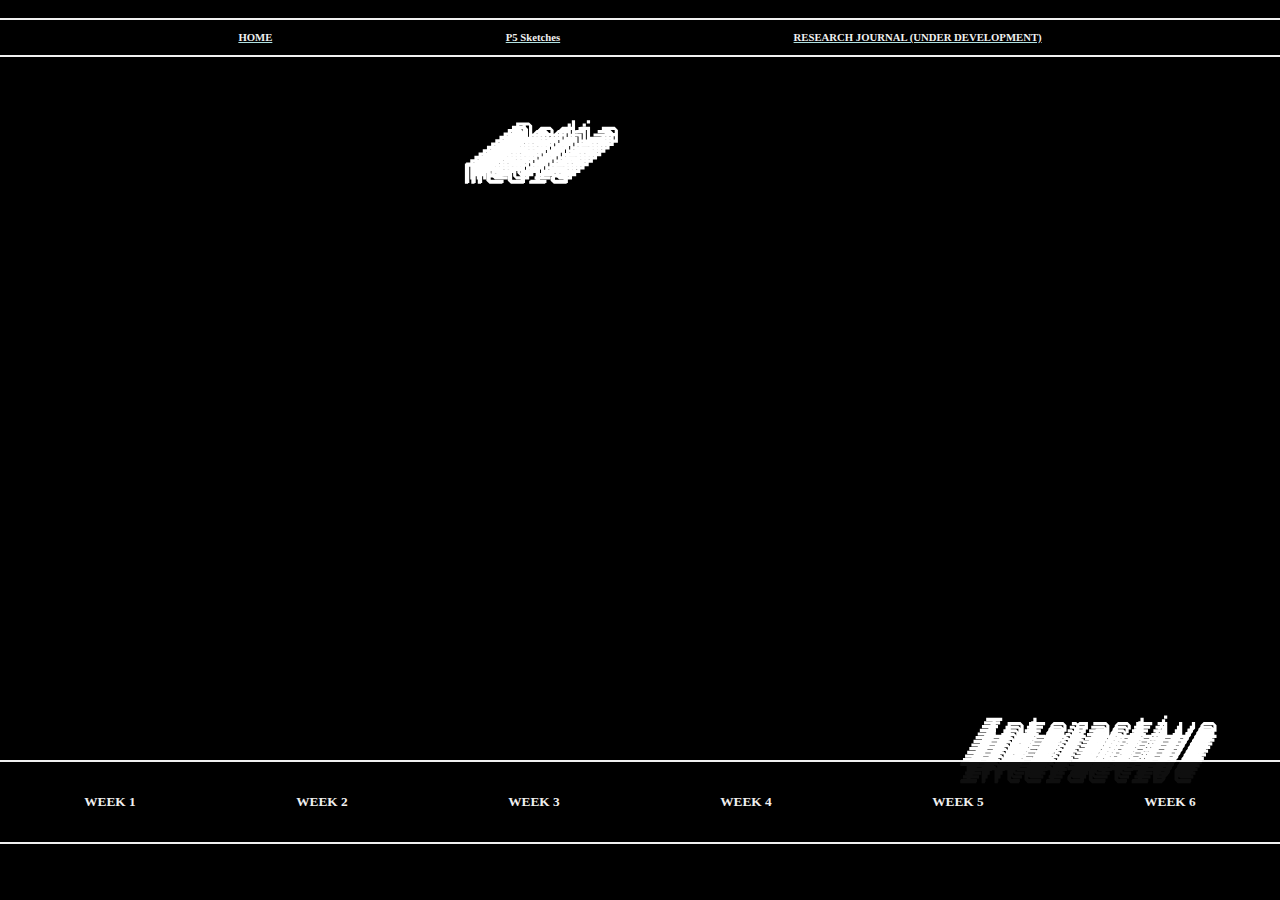
==== Weekly_Journal/index.html @ c08a46b0 "Add files via upload" ====
<!DOCTYPE html>
<html lang="en">

  <head>
    <meta charset="UTF-8" />
    <meta name="viewport" content="width=device-width, initial-scale=1.0" />
    <title>KitNicholson_OnlineWorkbook</title>
    <link rel="icon" type="image/x-icon" href="img/Favicon_alt.png">

    <link rel="stylesheet" href="styles.css">

    <script src="../libraries/p5.min.js"></script>
    <script src="../sketch.js"></script>

    <script>
      function hideEntry(entryId, buttonId) {

        // hide all week entries
        const weeklyEntry = document.getElementsByClassName("weeklyEntry");
        for (let i=0; i < weeklyEntry.length; i++) {
          let entry = weeklyEntry[i];
          entry.style.display = "none";
        }

        // show chosen entry
        if (entryId !== '0') {
          document.getElementById(entryId).style.display = "block";
        }

        // show all buttons
        const allButtons = document.getElementsByClassName("weekBox");
        for (let i=0; i < allButtons.length; i++) {
          let b = allButtons[i];
          if (b.style.display === "none") {
            b.style.display = "block";
          }
        }

        // hide current webpage button
        document.getElementById(buttonId).style.display = "none";

      }
    </script>

    <script> 
    function toggleImageSize(id) {
      // select the relevant image
      // console.log(id);
      const image = document.getElementById(id);
      console.log(image.style.position);
      if (image.style.position === 'fixed'){
        image.style.position = 'static';
      } else {
        image.style.position = 'fixed';
        image.style.top = '10vh';
        image.style.left = '5vw';
        image.style.maxHeight = '85vh';
        image.style.maxWidth = '90vw';
      }
    }
    </script>

  </head>

  <body>

    <div class="topRow">
      <div class="line"></div>
      <div class="topText">
        <br>
        <a href="../index.html"> <h6> HOME </h6> </a>
        <a href="P5_Sketches/index.html"> <h6> P5 Sketches </h6> </a>
        <a href="../Reaserch_Journal/index.html" target=“_blank”> <h6> RESEARCH JOURNAL (UNDER DEVELOPMENT) </h6> </a>
        <br>
      </div>
      <div class="line"></div>
    </div>

    <div class="weekRow">
      <div class="line"></div>
      <div class="flexbox-container" id="cenR">
        <button class="weekBox" id="b0" onclick="hideEntry('','b0')" style="display: none;"> <h5>HIDE</h5> </button>
        <button class="weekBox" id="b1" onclick="hideEntry('w1','b1')"> <h5>WEEK 1</h5> </button>
        <button class="weekBox" id="b2" onclick="hideEntry('w2','b2')"> <h5>WEEK 2</h5> </button>
        <button class="weekBox" id="b3" onclick="hideEntry('w3','b3')"> <h5>WEEK 3</h5> </button>
        <button class="weekBox" id="b4" onclick="hideEntry('w4','b4')"> <h5>WEEK 4</h5> </button>
        <button class="weekBox" id="b5" onclick="hideEntry('w5','b5')"> <h5>WEEK 5</h5> </button>
        <button class="weekBox" id="b6" onclick="hideEntry('w6','b6')"> <h5>WEEK 6</h5> </button>
      </div>
      <div class="line"></div>
    </div>
    <div class="box"></div>

    <div class="weeklyEntry" id="w1"> 
      <div class="contentRow" id="w1">
        <div class="line"></div>
        <div class="flexbox-container" id="conR">

          <h1 style="width: 500px;"> &nbsp; Week 1 </h1>
          
          <p>|<br>|<br>|<br>|<br>|<br>|<br>|<br>|<br>|<br>|<br>|<br>|</p>
          <br>
          <p style="width: 420px;"> 
            The first thing I did for this class was to watch some movies, yay! out of 
            the 4 recommended I chose Minority report and Iron man. 
            <br>
            <br>
            Minority Report, based on the Philip K Dick novel of the same name, 
            looked closely at the cultural implications of technology. What institutions 
            are built around technology? Who uses new drugs and how? Are decisions made 
            using only data fair and unbiased? 
            <br>
            <br>
            Iron man has some commentary on the military industrial complex but is more 
            interested in the physical realities of possible technology. How do we touch it? 
            What is it like to wear? How can it improve our physical capabilities?
          </p>
          <br>
          <p>|<br>|<br>|<br>|<br>|<br>|<br>|<br>|<br>|<br>|<br>|<br>|</p>
          <br>
          <p style="width: 200px;"> In class that week we started thinking about the web. What do websites currently 
            look like and how do we currently interact with them. To develop this we had an 
            exercise to sketch a site based off a randomly generated prompt.</p>
          <img class="contentImg" id="w1i1" onclick="toggleImageSize('w1i1')" src="img/textPrompt.jpg" title="Photo from class"> 
          <p style="width: 200px;">I can’t remember our prompt exactly but it was something like; 
            <br> 
            <br>
            - A cloud based <br> 
            - To do list <br> 
            - For musicians
          </p>
          <br>
          <p>|<br>|<br>|<br>|<br>|<br>|<br>|<br>|<br>|<br>|<br>|<br>|</p>
          <br>
          <p style="width: 400px;"> Finally this week I played with html to produce a hello world sketch. I have tried 
            learning html once before and so had some familiarity with the concept of tags. 
            However I found html unwieldy. Using it felt like turning pre-determined settings on 
            and off. This made development slow and not very expressive. Building this sketch was 
            a re-introduction to html and a first time foray into CSS, exploring what can be done 
            in these languages.
          </p>
          <img class="contentImg" id="w1i2" onclick="toggleImageSize('w1i2')" src="img/Hello_World.png" title="html experiment">
        
        </div>
        <div class="line"></div>
      </div>
    </div>

    <div class="weeklyEntry" id="w2"> 
      <div class="contentRow" id="w1">
        <div class="line"></div>
        <div class="flexbox-container" id="conR">

          <h1 style="width: 500px;"> &nbsp; Week 2 </h1>
          <p>|<br>|<br>|<br>|<br>|<br>|<br>|<br>|<br>|<br>|<br>|<br>|</p>
          <br>
          <p style="width: 200px;">
            Week 2 began with a quick exercise of crazy eights to get us thinking about 
            how our website could look and function. Designs where meant to be fast and 
            rough to produce a variety of ideas. 
          </p>
          <img class="contentImg" id="w2i1" onclick="toggleImageSize('w2i1')" src="img/Crazy_Eights1.jpg" title="Photo from class">
          <img class="contentImg" id="w2i2" onclick="toggleImageSize('w2i2')" src="img/Crazy_Eights2.jpg" title="Photo from class">
          <p style="width: 400px;">
            After making these sketches we had to make a paper prototype of the website, 
            including some interactivity. The easy and carefree attitude I had from the crazy 
            eights vanished and I put way too much pressure on myself to create a design that 
            would be interesting visually and conceptually. To get around this and make 
            <i>something</i> I reworked one of the crazy eights ideas. A long thin centre line 
            that I found visually compelling.  
          </p>
          <img class="contentImg" id="w2i3" onclick="toggleImageSize('w2i3')" src="img/Website_Mockup1.jpg" title="Photo from class">
          <br>
          <p>|<br>|<br>|<br>|<br>|<br>|<br>|<br>|<br>|<br>|<br>|<br>|</p>
          <br>
          <p style="width: 293px;">
            After class this week I started building the website in VS code. Having already 
            built the Hello World site made starting a new html document a lot less scary, even 
            if I still didn’t know how to make it look the way I wanted. I wasn’t in the habit 
            of taking screengrabs of when I started the site but it looked pretty rough. I also 
            had a million tabs open from googling “how to do &lt;blank&gt; in html/CSS”. It felt 
            like very slowly chipping away at a rock. Eventually I figured out how to link p5.js 
            to html with a coding train tutorial and got it looking like this. --&gt;
          </p>
          <img class="contentImg" id="w2i4" onclick="toggleImageSize('w2i4')" src="img/Web_Dev1.png" title="Website Development">
          <br>
          <p>|<br>|<br>|<br>|<br>|<br>|<br>|<br>|<br>|<br>|<br>|<br>|</p>
          <br>
          <p style="width: 250px;">
            Indirect inspirations for this site come from Ryoji Ikeda and 
            Nonotak who’s work I adore. Both of their aesthetics feel tech heavy but I believe 
            that is a result of heavy use of geometry and systems rather than an obsession with 
            tech. 
          </p> 
          <img class="contentImg" id="w2i5" onclick="toggleImageSize('w2i5')" src="img/Ryoji_Ikeda.jpg" title="Performance Ryoji Ikeda from factmag.com">
          <p style="width: 260px;">
            Both also examine interactions between music and light in 
            immersive installations (there is an interesting proposition, is immersion a form 
            interactivity?). Both also work almost exclusively in black and white which I find 
            to be almost a cliché of technology. 
          </p>
          <img class="contentImg" id="w2i6" onclick="toggleImageSize('w2i6')" src="img/Nonotak.jpg" title="Performance by Nonotak from multiplicidade.com">
          <p style="width: 260px;">
            I deliberately wanted to avoid this black and white cliché by using colour. I didn’t know how until I 
            stumbled on these incredible images of the microscopic structures of alcohol. I 
            believe the background of this site is a close up of a pina colada. On the right is Bourbon.
          </p>
          <img class="contentImg" id="w2i7" onclick="toggleImageSize('w2i7')" src="img/Mirco_Alcohol.jpg" title="Microscopic image of Bourbon from Bevshots.com">

        </div>
        <div class="line"></div>
      </div>
    </div>

    <div class="weeklyEntry" id="w3"> 
      <div class="contentRow" id="w1">
        <div class="line"></div>
        <div class="flexbox-container" id="conR">

          <h1 style="width: 500px;"> &nbsp; Week 3 </h1>
          <p>|<br>|<br>|<br>|<br>|<br>|<br>|<br>|<br>|<br>|<br>|<br>|</p>
          <br>
          <p style="width: 350px;">
            Before class this week I managed to steal some time to visit Execute_Photography at 
            the RMIT gallery. It was smaller than I expected but the works all had quite a bit 
            of depth. Several of the works were interactive if in quite different ways, and two 
            of the curators where present to introduce the exhibition and after giving some time 
            to view the works answer questions. 
          </p>
          <img class="contentImg" id="w3i1" onclick="toggleImageSize('w3i1')" src="img/Execute_Photography1.jpg" title="Execute_Photography at RMIT Gallery">
          <img class="contentImg" id="w3i2" onclick="toggleImageSize('w3i2')" src="img/Execute_Photography3.jpg" title="Execute_Photography at RMIT Gallery">
          <p style="width: 250px;">
            It got me thinking about how people produce and 
            interact with photography on scale. Everyone making and sharing images via the 
            internet. Huge digital collections ripe for mining freely given. It’s democratic, 
            it’s been taken advantage of. <a href="https://photo.org.au/events/execute_photography/" target="_blank"> Link to the exhibition site</a>
          </p>
          <br>
          <p>|<br>|<br>|<br>|<br>|<br>|<br>|<br>|<br>|<br>|<br>|<br>|</p>
          <br>
          <p style="width: 140px;">
            In class this week the idea of responsive design was introduced. How will our 
            websites look on a phone or tablet vs a computer which most of us are designing 
            for. Resizing the window to phone proportions produced this --&gt;
          </p>
          <img class="contentImg" id="w3i3" onclick="toggleImageSize('w3i3')" src="img/Web_Dev_Phone1.png" title="Website Development">
          <p style="width: 150px;">
            I made a couple quick sketches about how I might like the site to look like on 
            mobile. These also solved the problem of where/how to add the weekly content to the 
            site, as until then it was just the centre line.
          </p>
          <img class="contentImg" id="w3i4" onclick="toggleImageSize('w3i4')" src="img/Mobile_Sketch.jpg" title="Mockup of the website for mobile">
          <br>
          <p>|<br>|<br>|<br>|<br>|<br>|<br>|<br>|<br>|<br>|<br>|<br>|</p>
          <br>
          <p style="width: 640px;">
            Feels Good Man is a documentary I found by accident that looks at how the character Pepe, 
            create by cartoonist Matt Furie, ended up on the list of international hate symbols. This character 
            was turned into various memes by the now notorious website 4chan and warped into a 
            character that represented their self-proclaimed losser-dom. People outside of 4chan 
            discovered Pepe and 4chan-ers retaliated by making the memes too offensive to be 
            appropriated. This creates a double bind, you can’t criticize the image for being 
            politically incorrect as ‘it’s just a joke, we don’t really mean it’ but also they do 
            really mean it. Trump runs for president of the USA and becomes the loser president to 
            ruin America for the online NEETs. The online trolling Pepe as a symbol facilitates is now 
            brought into real world politics. Pepe memes flood the media with shit and warp objective 
            truth. Somewhere around this point Pepe ends up on the list of hate symbols and their 
            creator Matt Furie is fighting desperately to get them back/off the list. The most effective 
            measure is to sue anyone using Pepe on commercial products such as on posters from the 
            channel Info Wars. Finally out of nowhere Pepe pops up as a symbol used by the protestors 
            for democracy in Hong Kong??? 
          </p>
          <img class="contentImg" id="w3i5" onclick="toggleImageSize('w3i5')" src="img/FGM1.png" title="Pepe - who owns pepe now?">
          <p style="width: 200px;">
            It’s a fascinating and horrifying look at online culture and the influence of the 
            internet. How identities naturally form online and then reach back out into the 
            world. The internet isn’t separate to the physical world but is instead part of a 
            feedback loop involving it.
          </p>
          <img class="contentImg" id="w3i6" onclick="toggleImageSize('w3i6')" src="img/FGM2.png" title="Screenshot of 4chan from the documentary Feels Good Man">
          <br>
          <p>|<br>|<br>|<br>|<br>|<br>|<br>|<br>|<br>|<br>|<br>|<br>|</p>
          <br>
          <p style="width: 300px;">
            I did a bit more work on the website, notably I started trying to add 
            content to the page. Because of this I had to change the layout to 
            fit longer blocks of text and have images at a reasonable size. 
            I’ve only got the one screengrab from this process because when I get 
            in the zone of coding I kind of forget to take them. Every change 
            seems minute and the website looks/functions essentially the same, so 
            I move on to the next problem that bugs me. Then when there’s 
            nothings left to bug me it’s 3hours later and I have a “finished 
            product” (for now) with development documented.
          </p>
          <img class="contentImg" id="w3i7" onclick="toggleImageSize('w3i7')" src="img/web dev2.png" title="Website Development">
          <p style="width: 400px;">
            Whilst we were advised to clearly plan this website and then try and create 
            that I find I’m not making sketches, instead working from a loose vision in 
            my head. It seems pretty clear to me so what makes it ‘loose’ is that I 
            often change it on implementation. If it’s not working visually or is 
            proving difficult to code I’ll change it something that actually works. 
            Yes I could forget my vision but I find if I focus on the same problem/process 
            I end up a the same answer.
          </p>
          <br>
          <p>|<br>|<br>|<br>|<br>|<br>|<br>|<br>|<br>|<br>|<br>|<br>|</p>
          <br>
          <p style="width: 400px;">
            Youtube recommended me a 1hour lecture on the properties of paper and folding 
            and it was great. Incredibly dense with information but wonderfully in quickly 
            and visually expressing complicated mathematical ideas. I was really enjoyed 
            maths in high school and took the hardest maths class I could for my final 
            year. I’m glad I did it, and when it finished I knew I never needed to do maths 
            again. This lecture taps into all the stuff I find fascinating about maths 
            (beautiful closed systems that can explain the world around us) 
            explained in largely intuitive ways with interactive demonstrations. What I 
            would like to be able to do in this class is to visualise systems and give 
            people the ability to interact with them. <a href="https://www.youtube.com/watch?v=8p02DtmyQhU"target=“_blank”> Link to the lecture here </a>
          </p>
          <img class="contentImg" id="w3i8" onclick="toggleImageSize('w3i8')" src="img/Tadashi_Tokieda1.png" title="Screenshot from Tadashi Tokieda's Oxford Mathamatics lecture">
          <img class="contentImg" id="w3i9" onclick="toggleImageSize('w3i9')" src="img/Tadashi_Tokieda2.png" title="Cropped screenshot from Tadashi Tokieda's Oxford Mathamatics lecture">

          <p style="width: 250px;">
            And of course I had to pause the lecture halfway through to make my own <br>Miura-ori fold!
          </p>
          <img class="contentImg" id="w3i10" onclick="toggleImageSize('w3i10')" src="img/Miura_Ori.jpg" alt="A pretty amature Miura Ori fold">
           
        </div>
        <div class="line"></div>
      </div>
    </div>

    <div class="weeklyEntry" id="w4">
      <div class="contentRow">
        <div class="line"></div>
        <div class="flexbox-container" id="conR">

          <h1 style="width: 500px;"> &nbsp; Week 4 </h1>
          <p>|<br>|<br>|<br>|<br>|<br>|<br>|<br>|<br>|<br>|<br>|<br>|</p>
          <br>
          <p style="width: 300px;">Class this week was an introduction to generative art, and p5.js. We 
            looked at artists who had use generative ideas or processes in their work before computers; 
            Yoko Ono, Piet Mondrian, Sol Lewitt, and Vera Molnar. Despite this class being very tech 
            focused I appreciate that we look at examples without technology. It highlights that the 
            concerns of technology have much broader implications.
          </p>
          <br>
          <img class="contentImg" id="w4i1" onclick="toggleImageSize('w4i1')" src="img/W4_Yoko_Ono.png" title="Artwork by Yoko Ono">
          <br>
          <p style="width: 300px;">After getting the conceptual foundation the class become a p5.js 
            tutorial. I already have experience in p5.js so I used the time to try to create Sol Lewitt’s 
            50 points within it. And then I wanted to make it interactive because this class is about 
            interaction after all.
          </p>
          <br>
          <!-- put iframe with p5 sketch here -->
          <br>
          <p style="width: 350px;">
            Randomness was heavily emphasized during this class. That systems can use chance. That 
            algorithms can be unpredictable. In an exercise to illustrate this in pairs we wrote a series 
            of rules that would interpret dice rolls into shapes. And then we would manually draw the 
            shapes on paper from the outcome of the dice rolls. I found this process extremally tedious. 
            One iteration took minutes, where doing the same thing in p5.js would take seconds.
          </p>
          <img class="contentImg" id="w4i2" onclick="toggleImageSize('w4i2')" src="img/w4_Dice_Rolls3.jpg" title="Photo from class">
          <img class="contentImg" id="w4i3" onclick="toggleImageSize('w4i3')" src="img/w4_Dice_Rolls4.jpg" title="Photo from Class">
          <br>
          <p>|<br>|<br>|<br>|<br>|<br>|<br>|<br>|<br>|<br>|<br>|<br>|</p>
          <br>
          <p style="width: 370px;">
            I was watching my dad read the newspaper over lunch and realised that ‘reading the newspaper’ is the same verb as 
            ‘browsing the internet’. This radically new form of media is still providing for existing needs and human behaviours. 
            In reading the paper one can find news articles yes, but also opinions pieces (blogs), film and tv reviews, what’s on 
            lists, cooking recipes, jokes and cartoons, horoscopes and puzzles of crosswords and sudoku. All of these have migrated 
            to the internet. The method of browsing the paper is also the same of browsing the internet. Exploring an unknown 
            collection of content to stay up to date, but mainly for recreation. 
          </p>
          <br>
          <p>|<br>|<br>|<br>|<br>|<br>|<br>|<br>|<br>|<br>|<br>|<br>|</p>
          <br>
          <p style="width: 400px;">
            Part of the homework this week was to draw a face in p5.js using text. I’ve 
            already done this, so I wanted to try and push it one step further. First 
            thought was to make something that would let you draw the face. A live video 
            feed that you could trace with text characters. Position controlled by mouse, 
            up and down controlling size, left right rotation. Click to save. What I 
            realised was that if there’s live video, you can have machine learning identify 
            the face, and then you can have it automatically draw the text elements on the 
            face. So I made that with ML5.js. 
          </p>
          <br>
          <img class="contentImg" id="w4i4" onclick="toggleImageSize('w4i4')" src="img/week4_face1.gif" title="p5-sketch; Face in Text">
          <br>
          <p style="width: 200px;">
            Easy part was getting the face mesh, that was provided by ML5.js. The hard 
            bit was manually positioning the text elements relative to the face mesh.
          </p>
          <img class="contentImg" id="w4i6" onclick="toggleImageSize('w4i6')" src="img/week4_face2.png" title="Development for 'Face in Text'">
          <img class="contentImg" id="w4i7" onclick="toggleImageSize('w4i7')" src="img/week4_face3.gif" title="Development for 'Face in Text'">
          <img class="contentImg" id="w4i8" onclick="toggleImageSize('w4i8')" src="img/week4_face4.gif" title="Development for 'Face in Text'">

        </div>
        <div class="line"></div>
      </div>
    </div>

    <div class="weeklyEntry" id="w5">
      <div class="contentRow">
        <div class="line"></div>
        <div class="flexbox-container" id="conR">

          <h1 style="width: 500px;"> &nbsp; Week 5 </h1>
          <p>|<br>|<br>|<br>|<br>|<br>|<br>|<br>|<br>|<br>|<br>|<br>|</p>
          <br>
          <p style="width: 300px;"> 
            Week 5 was heavily focused on computer vision. How are images collected, processed and 
            represented by technology. While there were some wonderfully creepy and unsettling artworks 
            in the lecture material seeing the commercial abuse of imagery was far more terrifying. Ai 
            powered phrenology by <a href="https://www.faception.com/" target=“_blank”> Faception </a> is 
            a particularly egregious example. While unlikely to be a direct response.

          </p>
          <p style="width: 200px;">
            I love how effective <a href="https://adam.harvey.studio/cvdazzle" target="_blank">CV Dazzle</a> could be against such uses of technology. 
            Digital camouflage through make-up, hairstyles and fashion. A dystopian look book for 
            maintaining personal anonymity through self-expression.
          </p>
          <img class="contentImg" id="w5i1" onclick="toggleImageSize('w5i1')" src="img/week5_cvd-look4.jpg" title="Image from the CV Dazzle look book">
          <p style="width: 200px;">
            The practical competent of class continued on computer vision by introducing how to use 
            images and live video in p5.js. I have not used either of these widely so it was a useful 
            starting point. In class we got to a point that made this mess texture using a slit screen 
            like effect, and then at home I played with different blend modes on video getting to some 
            pretty intense styles.
          </p>
          <img class="contentImg" id="w5i2" onclick="toggleImageSize('w5i2')" src="img/week5_video2.gif" title="p5-sketch; Video Manipulation 1">
          <img class="contentImg" id="w5i3" onclick="toggleImageSize('w5i3')" src="img/week5_video3.gif" title="p5-sketch; Video Manipulation 2 - still">
          <img class="contentImg" id="w5i4" onclick="toggleImageSize('w5i4')" src="img/week5_video4.gif" title="p5-sketch; Video Manipulation 2">
          <img class="contentImg" id="w5i5.1" onclick="toggleImageSize('w5i5.1')" src="img/w5_videoFilters(1).png" title="p5-sketch; Video Manipulation 3 - still">
          <img class="contentImg" id="w5i5" onclick="toggleImageSize('w5i5')" src="img/week5_video1.gif" title="p5-sketch; Video Manipulation 3">
          <img class="contentImg" id="w5i5.2" onclick="toggleImageSize('w5i5.2')" src="img/w5_videoFilters(2).png" title="p5-sketch; Video Manipulation 3 - still">

          <br>
          <p>|<br>|<br>|<br>|<br>|<br>|<br>|<br>|<br>|<br>|<br>|<br>|</p>
          <br>
          <p style="width: 200px;">
            From class feedback on our websites so far I assumed that I would need to find a way to 
            make images bigger. I didn’t just want to make this centre bar bigger because I felt it 
            would change the site for the worse. Somethings looked good on it, others not so much.
          </p>
          <img class="contentImg" id="w5i6" onclick="toggleImageSize('w5i6')" src="img/week5_big.png" title="Webpage Development">
          <p style="width: 250px;">
            I tried making images switch to absolute positioning on hover, but this lead to a very 
            distracting glitch. If the mouse hovered over the image position but not the enlarged image 
            position it would flash very violently between the two.
          </p>
          <p style="width: 200px;">
            The solution was to make an onclick function to switch positioning. This still has bugs but 
            they can be navigated (and I kinda like them).
          </p>
          <img class="contentImg" id="w5i7" onclick="toggleImageSize('w5i7')" src="img/week5_big2.gif" title="Webpage Development">
          <p style="width: 270px;">
            I also changed the website background to a p5 sketch that was made for another subject, but 
            was not included in the final submission. This was done on class feedback about image 
            attribution as the background image was something I had ‘borrowed’ from the internet. 
            While it probably wasn’t a problem as this is student work, I felt a bit iffy using an 
            image I did not have the rights to as a central element.
          </p>

        </div>
        <div class="line"></div>
      </div>
    </div>

    <div class="weeklyEntry" id="w6">
      <div class="contentRow">
        <div class="line"></div>
        <div class="flexbox-container" id="conR">

          <h1 style="width: 500px;"> &nbsp; Week 6 </h1>
          <p>|<br>|<br>|<br>|<br>|<br>|<br>|<br>|<br>|<br>|<br>|<br>|</p>
          <br>
          <p style="width: 250px;">
            I kept exploring using video in p5 at the start of this week. Specifically I wanted to 
            try and recreate work by Daniel Crooks using live video footage. Their work investigates time and space by heavily altering the way footage is recorded 
            and displayed. <a href="https://annaschwartzgallery.com/artist/daniel-crooks" target=“_blank”> Link to their work here</a>
          </p>
          <img class="contentImg" id="w6i1" onclick="toggleImageSize('w6i1')" src="img/w6_Daniel_Crooks1.png" title="Portrait #10 by Daniel Crooks (Tom) 2012, From the Anna Schwartz Gallery site">
          <img class="contentImg" id="w6i2" onclick="toggleImageSize('w6i2')" src="img/w6_Daniel_Crooks2.jpg" title="Static No.12 (seek still¬ness in movement) 2009, by Daniel Crooks, From the Anna Schwartz Gallery site">
          <br>
          <p>|<br>|<br>|<br>|<br>|<br>|<br>|<br>|<br>|<br>|<br>|<br>|</p>
          <br>
          <p style="width: 350px;">
            The two things I needed to know to make this kind of work were to find a way to crop live video, 
            and also to store each frame for latter recall. A video by The Coding Train on how to create live 
            slit-scan images introduced me to the copy() function. Allowing me to slice up an image into 
            distinct section, and to rearrange them however I liked.
          </p>
          <img class="contentImg" id="w6i3" onclick="toggleImageSize('w6i3')" src="img/w6_copy.png" title="p5_sketch; Splice Video - still`">
          <p style="width: 180px;">
            Using this function I made a sketch where only one row at a time would update. To create a normal 
            image with it you have to stay perfectly still, as any movement distorts the image like in early 
            photography.
          </p>
          <img class="contentImg" id="w6i4" onclick="toggleImageSize('w6i4')" src="img/w6_scan.png" title="p5-sketch; Semi-slitscan">
          <p style="width: 320px;">
            Finding a way to save live frames was a bit harder than I expected. My first attempt at 
            just passing the capture image into an array didn’t work, as every image in the array was 
            the live image. The solution was from another Coding Train tutorial on creating a 
            photobooth out of p5. In it they explain the reason just passing the capture DOM element 
            doesn’t work. Which I don’t understand as I still have no clue what a DOM element is. 
            However the video presents the get() function as a working alternative. With get() and 
            copy() I was able to recreate Daniel Crook’s work with live video, which was a lot of 
            fun to play with. 
          </p>
          <img class="contentImg" id="w6i5" onclick="toggleImageSize('w6i5')" src="img/w6_faceDelay1.gif" title="p5-sketch; Face Delay">
          <img class="contentImg" id="w6i6" onclick="toggleImageSize('w6i6')" src="img/w6_faceDelay1.png" title="p5-sketch; Face Delay - still">
          <img class="contentImg" id="w6i7" onclick="toggleImageSize('w6i7')" src="img/w6_faceDelay2.gif" title="p5-sketch; Face Delay">
          <br>
          <p>|<br>|<br>|<br>|<br>|<br>|<br>|<br>|<br>|<br>|<br>|<br>|</p>
          <br>
          <p style="width: 300px;">
            This week’s class was on data. Ways meaning is both inherit in it, and how meaning can be
             extracted from it. How data is actually treated in data farms and the stories data can tell. 
             There was a large class activity where we all emptied out bags and pockets, and had to find 
             meaning in the contents. 
          </p>
          <img class="contentImg" id="w6i8" onclick="toggleImageSize('w6i8')" src="img/w6_data.jpg" title="Photo from class">
          <p style="width: 120px;">
            As groups we then collated all the stuff from our bags and had to find a way to arrange it all. 
            We arranged it,
          </p>
          <p style="width: 120px; text-align: right;"> <br><br><br> From Most Public</p>
          <img class="contentImg" id="w6i9" onclick="toggleImageSize('w6i9')" src="img/w6_organisation_activity.jpg" title="Photo from class">
          <p style="width: 120px;"> <br><br><br> To Most Private</p>
          <p style="width: 250px;">
            This activity took up much of the class, meaning much of the PowerPoint for this week was 
            skipped. Looking through it now there is so much cool stuff in it that I just don’t have 
            time to look at now T_T. Particular the live data sources. I might be coming back to the 
            content for this subject over the semester break…. 
          </p>
          <br>
          <p>|<br>|<br>|<br>|<br>|<br>|<br>|<br>|<br>|<br>|<br>|<br>|</p>
          <br>
          <p style="width: 400px;">
            The reason I had no time for anything this semester was because I was operating sound and AV for 
            a student theatre show. They where both controlled by Qlab, software that reduces the complexity 
            of controlling multiple speakers and projectors down to pressing spacebar. For every cue in the 
            show, press the  space bar, and the appropriate actions will occur. Want a sound file to start? 
            Press space bar. Want to stop a sound file? Press space bar. Want to stop one sound file, start 
            another, and change the projection? Press space bar. So long as you set up the file correctly….. 
            <br> <br> Reducing the interface for control down to a single button created it’s own kind of stress. 
          </p>
          <img class="contentImg" id="w6i10" onclick="toggleImageSize('w6i10')" src="img/w6_theatre2.jpg" title="Sound and AV set up in the guild theatre">
          <img class="contentImg" id="w6i11" onclick="toggleImageSize('w6i11')" src="img/w6_theatre1.jpg" title="Sound and AV set up in the guild theatre">
          <br>
          <p>|<br>|<br>|<br>|<br>|<br>|<br>|<br>|<br>|<br>|<br>|<br>|</p>
          <br>
          <p style="width: 250px;">
            The last bits of time I had for this week where spent on tidying up this website 
            for submission. Adding a page for the p5 sketches took the most time. I wanted the 
            layout to match this page, but on clicking a button the background would change to 
            the relevant p5 sketch. The first attempt was to load them all in and use 
            ‘display-style: none’ to hide sketches. This didn’t work and just made the entire 
            canvas disappear entirely. 
          </p>
          <img class="contentImg" id="w6i12" onclick="toggleImageSize('w6i12')" src="img/w6_webDev.gif" title="Website Development">
          <p style="width: 450px;">
            I then went on a Jquery/AJAX wild goose chase trying to load in the scripts 
            dynamically. This should have worked but for some reason when loading in the code 
            this way it didn’t recognise/include any of the p5 functionality. It would run the 
            JavaScript fine but unless setup() and draw() where explicitly called they would 
            not run. I had considered using iframes with ‘display-style: none’ but it just 
            seemed messy in my head.
            <br><br>
            Hours later I noticed the src attribute. I come across Jquery code that would 
            change this attribute. I could have one iframe and simply change which html script 
             it was displaying. In the end I didn’t even need Jquery to change the src.
          </p>
          <p style="width: 250px;">
            Other changes to the site where less drastic, adding titles to images, a favicon and 
            checking links worked. I edited the p5 sketches to use the full window width, and also 
            to sit in the middle of the screen. This did break some of the sketches until I fixed 
            them, but some of these ‘broken’ versions looked quite good. 
          </p>
          <img class="contentImg" id="w6i13" onclick="toggleImageSize('w6i13')" src="img/w6_webDev(2).png" title="Website Development">
          <img class="contentImg" id="w6i14" onclick="toggleImageSize('w6i14')" src="img/w6_webDev(1).png" title="Website Development">
          <p style="width: 400px;">
            The other major change was to add a landing page. I wanted to be able to link to the 
            research journal from the workbook (now called weekly journal) but still store it’s html 
            and images in a separate folder. Github’s requirement to have a index.html in the first 
            level of the repo made this difficult. Without the landing page there would be a workbook 
            folder and a research journal folder but no index.html. I actually quite like having the 
            landing page now. It clues in the viewer that the aesthetics of the site are one of it’s 
            focuses.
          </p>
          <img class="contentImg" id="w6i15" onclick="toggleImageSize('w6i15')" src="img/w6_webDev(3).png" title="Website Development">

        </div>
        <div class="line"></div>
      </div>
    </div>

    <!-- <div class="weeklyEntry" id="wX">
      <div class="contentRow">
        <div class="line"></div>
        <div class="flexbox-container" id="conR">

          <h1 style="width: 500px;"> &nbsp; Week X </h1>
          <p>|<br>|<br>|<br>|<br>|<br>|<br>|<br>|<br>|<br>|<br>|<br>|</p>
          <br>
          <p></p>


        </div>
        <div class="line"></div>
      </div>
    </div> -->

  </body>

</html>
---- Weekly_Journal/styles.css ----
/* styles */

body {
    background-color: black;
    background-repeat: no-repeat;
    background-size: 100vw 100vh;

    overflow: hidden;

    cursor: crosshair;
}

.topText {
    display: flex;
    flex-direction: row;
    justify-content:space-between;
    margin: 5px;
    
    height: 25px;
}

h1 {
    font-family: 'Times New Roman', Times, serif ;
    font-size: 90pt;
    color: white;

    flex-basis: 1;
    flex-shrink: 0;
}

h6 {
    font-family: tahoma;
    color: white;
    margin-top: 0px;
    line-height: 25px;
}

h5 {
    font-family: tahoma;
    color: white;
    font-size: 10pt;

    line-height: 100%;
}

a {
    color: rgb(188, 241, 241);
}

p {
    font-family: tahoma;
    color: white;
    font-size: 10pt;

    flex-basis: 1;
    flex-shrink: 0;
}

.line {
    background-color: rgb(255, 255, 255);
    height: 2px;
}

.topRow {
    position: fixed;
    top: 2vh;
    left: 0%;
    width: 100vw;

    background-color: rgb(0, 0, 0);
    opacity: 0.94;
}

.weekRow {

    position: fixed;
    top: 90vh;
    left: 0%;
    margin-top: -50px;
    width: 100%;

    background-color: rgb(0, 0, 0);
    opacity: 0.94;
    
}

.contentRow {
    position: fixed;
    bottom: 19.5vh;
    left: 0%;
    width: 100%;

    background-color: black;    
}

.contentImg {
    width: auto;
    max-height: 100%;
}

.contentImg:hover {
    /* position: fixed;
    top: 10vh;
    left: 10vh;
    max-height: 80vh; */
    border-style: solid;
    border-color: white;
    border-width: 5px;

    cursor: pointer;
}

.flexbox-container {
    display: flex;
    flex-direction: row;
    
    padding: 10px;

}

#cenR {
    justify-content: space-between;
}

#conR {
    overflow-x: auto;
    overflow-y: hidden;
    /* height: 34vh; */
    height: 240px;

    gap: 10px;

    scrollbar-color: white black;
    scrollbar-width: thin;
    -webkit-scrollbar-button: none;
}

#menR {
    overflow-x: auto;
    overflow-y: hidden;

    gap: 20px;

    scrollbar-color: white black;
    scrollbar-width: thin;
    -webkit-scrollbar-button: none;
}

button {
    display: "block";
    text-align: center;

    width: 200px;
    height: 60px;
    flex-shrink: 0;

    background-color: black;

    border-style: none;
    /* border-color: white; */
}

button:hover{
    border-style: solid;
    border-color: white;
    cursor: pointer;
    /* background-color: rgb(137, 137, 137); */
    
}

.weeklyEntry {
    font-size: 100px;
    display: none;
}

.sketchBackground {
    width: 102vw;
    height: 102vh;
    border: none;

    position: fixed;
    top: 0vh;
    left: 0vw;
}

/* for some reason I can't figure out this is necessary to get the cursor i want on iframes */
.invisibleDiv {
    width: 90vw;
    height: 100vh;
    border: none;

    position: fixed;
    top: 0vh;
    left: 0vw;
}
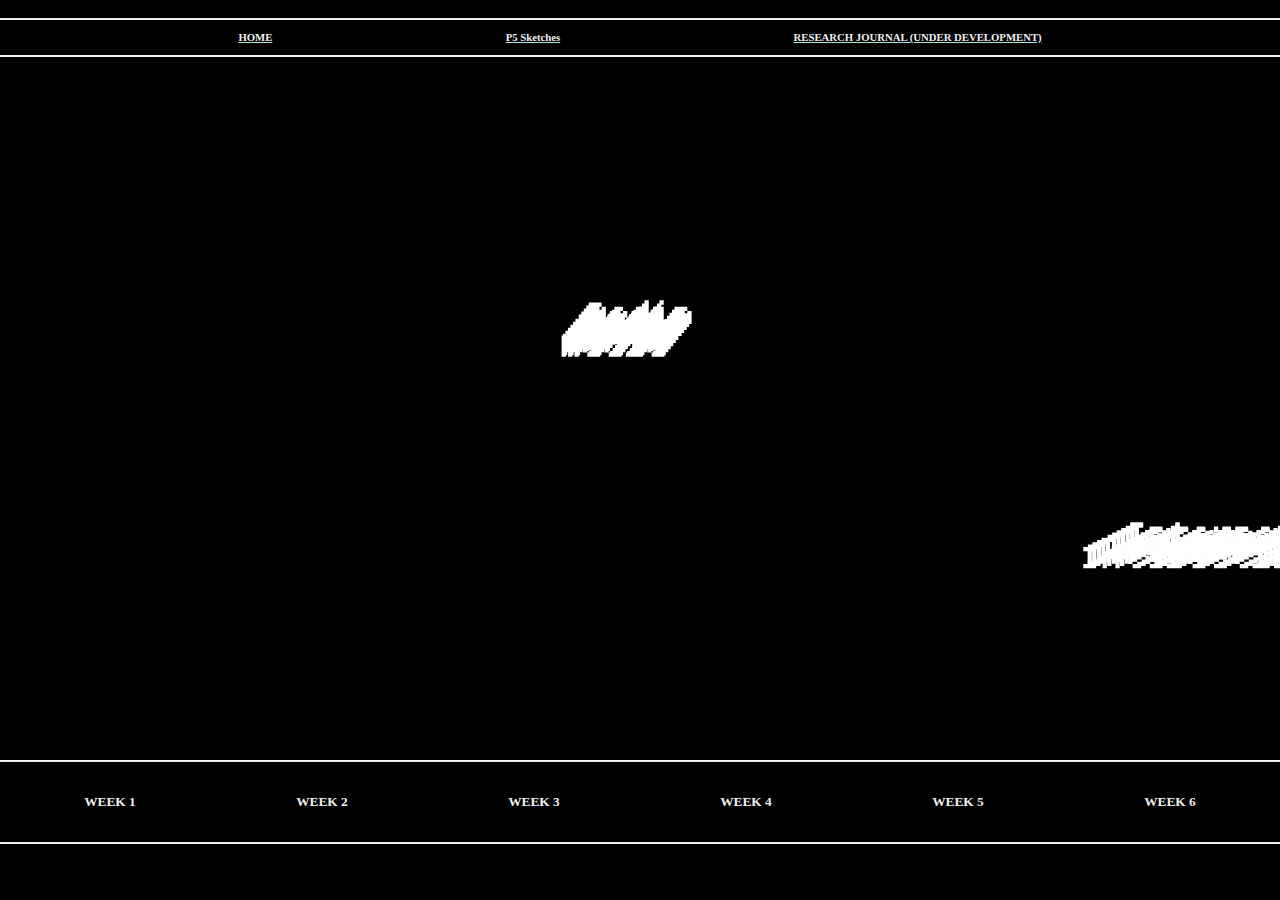
==== commit 805c50d9: "Update index.html" ====
--- a/Weekly_Journal/index.html
+++ b/Weekly_Journal/index.html
@@ -79,7 +79,7 @@
     <div class="weekRow">
       <div class="line"></div>
       <div class="flexbox-container" id="cenR">
-        <button class="weekBox" id="b0" onclick="hideEntry('','b0')" style="display: none;"> <h5>HIDE</h5> </button>
+        <button class="weekBox" id="b0" onclick="hideEntry('0','b0')" style="display: none;"> <h5>HIDE</h5> </button>
         <button class="weekBox" id="b1" onclick="hideEntry('w1','b1')"> <h5>WEEK 1</h5> </button>
         <button class="weekBox" id="b2" onclick="hideEntry('w2','b2')"> <h5>WEEK 2</h5> </button>
         <button class="weekBox" id="b3" onclick="hideEntry('w3','b3')"> <h5>WEEK 3</h5> </button>
@@ -619,4 +619,4 @@
 
   </body>
 
-</html>+</html>
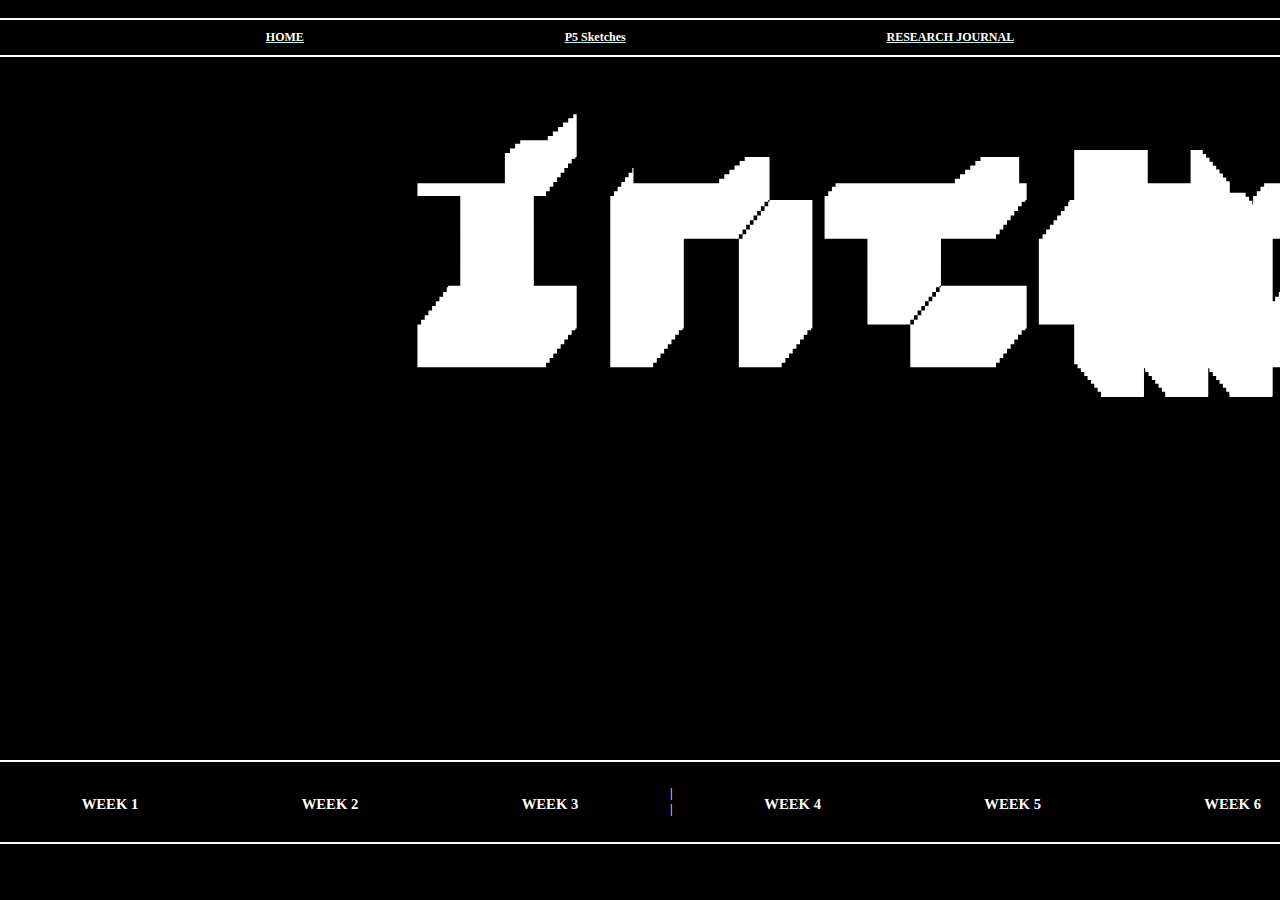
==== commit e4269d0d: "Add files via upload" ====
--- a/Weekly_Journal/index.html
+++ b/Weekly_Journal/index.html
@@ -5,9 +5,9 @@
     <meta charset="UTF-8" />
     <meta name="viewport" content="width=device-width, initial-scale=1.0" />
     <title>KitNicholson_OnlineWorkbook</title>
-    <link rel="icon" type="image/x-icon" href="img/Favicon_alt.png">
-
-    <link rel="stylesheet" href="styles.css">
+    <link rel="icon" type="image/x-icon" href="../Data/Favicon.png">
+
+    <link rel="stylesheet" href="../styles.css">
 
     <script src="../libraries/p5.min.js"></script>
     <script src="../sketch.js"></script>
@@ -27,17 +27,31 @@
           document.getElementById(entryId).style.display = "block";
         }
 
-        // show all buttons
+        // remove border from all buttons
         const allButtons = document.getElementsByClassName("weekBox");
         for (let i=0; i < allButtons.length; i++) {
           let b = allButtons[i];
-          if (b.style.display === "none") {
+          if (b.style.border === 'solid white') {
+            //console.log(b);
+            b.style.border = "";
+          }
+
+          // if 'hide' button is invisible, show it
+          if (b.id === 'b0' && b.style.display === "none") {
             b.style.display = "block";
           }
         }
 
-        // hide current webpage button
-        document.getElementById(buttonId).style.display = "none";
+        // add border to activated week button, unless it is the 'hide' button
+        if (buttonId != 'b0') {
+        document.getElementById(buttonId).style.border = "solid";
+        document.getElementById(buttonId).style.borderColor = "white";
+        }
+
+        // hide the 'hide' button if it has been pressed
+        if (buttonId === 'b0') {
+          document.getElementById(buttonId).style.display = 'none';
+        }
 
       }
     </script>
@@ -69,8 +83,8 @@
       <div class="topText">
         <br>
         <a href="../index.html"> <h6> HOME </h6> </a>
-        <a href="P5_Sketches/index.html"> <h6> P5 Sketches </h6> </a>
-        <a href="../Reaserch_Journal/index.html" target=“_blank”> <h6> RESEARCH JOURNAL (UNDER DEVELOPMENT) </h6> </a>
+        <a href="../P5_Sketches/index.html"> <h6> P5 Sketches </h6> </a>
+        <a href="../Research_Journal/researchJournal_wCover.html" target=“_blank”> <h6> RESEARCH JOURNAL </h6> </a>
         <br>
       </div>
       <div class="line"></div>
@@ -78,14 +92,20 @@
 
     <div class="weekRow">
       <div class="line"></div>
-      <div class="flexbox-container" id="cenR">
-        <button class="weekBox" id="b0" onclick="hideEntry('0','b0')" style="display: none;"> <h5>HIDE</h5> </button>
+      <div class="flexbox-container" id="menR">
+        <button class="weekBox" id="b0" onclick="hideEntry('0','b0')" style="display: none;"> <h5>Hide Entry</h5> </button>
         <button class="weekBox" id="b1" onclick="hideEntry('w1','b1')"> <h5>WEEK 1</h5> </button>
         <button class="weekBox" id="b2" onclick="hideEntry('w2','b2')"> <h5>WEEK 2</h5> </button>
         <button class="weekBox" id="b3" onclick="hideEntry('w3','b3')"> <h5>WEEK 3</h5> </button>
+        <p>|<br>|</p>
         <button class="weekBox" id="b4" onclick="hideEntry('w4','b4')"> <h5>WEEK 4</h5> </button>
         <button class="weekBox" id="b5" onclick="hideEntry('w5','b5')"> <h5>WEEK 5</h5> </button>
         <button class="weekBox" id="b6" onclick="hideEntry('w6','b6')"> <h5>WEEK 6</h5> </button>
+        <p>|<br>|</p>
+        <button class="weekBox" id="b7" onclick="hideEntry('w7','b7')"> <h5>WEEK 7</h5> </button>
+        <button class="weekBox" id="b8" onclick="hideEntry('w8','b8')"> <h5>WEEK 8</h5> </button>
+        <button class="weekBox" id="b9" onclick="hideEntry('w9','b9')"> <h5>WEEK 9</h5> </button>
+
       </div>
       <div class="line"></div>
     </div>
@@ -98,7 +118,7 @@
 
           <h1 style="width: 500px;"> &nbsp; Week 1 </h1>
           
-          <p>|<br>|<br>|<br>|<br>|<br>|<br>|<br>|<br>|<br>|<br>|<br>|</p>
+          <p>|<br>|<br>|<br>|<br>|<br>|<br>|<br>|<br>|<br>|<br>|<br>|<br>|</p>
           <br>
           <p style="width: 420px;"> 
             The first thing I did for this class was to watch some movies, yay! out of 
@@ -116,7 +136,7 @@
             What is it like to wear? How can it improve our physical capabilities?
           </p>
           <br>
-          <p>|<br>|<br>|<br>|<br>|<br>|<br>|<br>|<br>|<br>|<br>|<br>|</p>
+          <p>|<br>|<br>|<br>|<br>|<br>|<br>|<br>|<br>|<br>|<br>|<br>|<br>|</p>
           <br>
           <p style="width: 200px;"> In class that week we started thinking about the web. What do websites currently 
             look like and how do we currently interact with them. To develop this we had an 
@@ -130,7 +150,7 @@
             - For musicians
           </p>
           <br>
-          <p>|<br>|<br>|<br>|<br>|<br>|<br>|<br>|<br>|<br>|<br>|<br>|</p>
+          <p>|<br>|<br>|<br>|<br>|<br>|<br>|<br>|<br>|<br>|<br>|<br>|<br>|</p>
           <br>
           <p style="width: 400px;"> Finally this week I played with html to produce a hello world sketch. I have tried 
             learning html once before and so had some familiarity with the concept of tags. 
@@ -152,7 +172,7 @@
         <div class="flexbox-container" id="conR">
 
           <h1 style="width: 500px;"> &nbsp; Week 2 </h1>
-          <p>|<br>|<br>|<br>|<br>|<br>|<br>|<br>|<br>|<br>|<br>|<br>|</p>
+          <p>|<br>|<br>|<br>|<br>|<br>|<br>|<br>|<br>|<br>|<br>|<br>|<br>|</p>
           <br>
           <p style="width: 200px;">
             Week 2 began with a quick exercise of crazy eights to get us thinking about 
@@ -171,7 +191,7 @@
           </p>
           <img class="contentImg" id="w2i3" onclick="toggleImageSize('w2i3')" src="img/Website_Mockup1.jpg" title="Photo from class">
           <br>
-          <p>|<br>|<br>|<br>|<br>|<br>|<br>|<br>|<br>|<br>|<br>|<br>|</p>
+          <p>|<br>|<br>|<br>|<br>|<br>|<br>|<br>|<br>|<br>|<br>|<br>|<br>|</p>
           <br>
           <p style="width: 293px;">
             After class this week I started building the website in VS code. Having already 
@@ -184,7 +204,7 @@
           </p>
           <img class="contentImg" id="w2i4" onclick="toggleImageSize('w2i4')" src="img/Web_Dev1.png" title="Website Development">
           <br>
-          <p>|<br>|<br>|<br>|<br>|<br>|<br>|<br>|<br>|<br>|<br>|<br>|</p>
+          <p>|<br>|<br>|<br>|<br>|<br>|<br>|<br>|<br>|<br>|<br>|<br>|<br>|</p>
           <br>
           <p style="width: 250px;">
             Indirect inspirations for this site come from Ryoji Ikeda and 
@@ -218,7 +238,7 @@
         <div class="flexbox-container" id="conR">
 
           <h1 style="width: 500px;"> &nbsp; Week 3 </h1>
-          <p>|<br>|<br>|<br>|<br>|<br>|<br>|<br>|<br>|<br>|<br>|<br>|</p>
+          <p>|<br>|<br>|<br>|<br>|<br>|<br>|<br>|<br>|<br>|<br>|<br>|<br>|</p>
           <br>
           <p style="width: 350px;">
             Before class this week I managed to steal some time to visit Execute_Photography at 
@@ -236,7 +256,7 @@
             it’s been taken advantage of. <a href="https://photo.org.au/events/execute_photography/" target="_blank"> Link to the exhibition site</a>
           </p>
           <br>
-          <p>|<br>|<br>|<br>|<br>|<br>|<br>|<br>|<br>|<br>|<br>|<br>|</p>
+          <p>|<br>|<br>|<br>|<br>|<br>|<br>|<br>|<br>|<br>|<br>|<br>|<br>|</p>
           <br>
           <p style="width: 140px;">
             In class this week the idea of responsive design was introduced. How will our 
@@ -251,9 +271,9 @@
           </p>
           <img class="contentImg" id="w3i4" onclick="toggleImageSize('w3i4')" src="img/Mobile_Sketch.jpg" title="Mockup of the website for mobile">
           <br>
-          <p>|<br>|<br>|<br>|<br>|<br>|<br>|<br>|<br>|<br>|<br>|<br>|</p>
-          <br>
-          <p style="width: 640px;">
+          <p>|<br>|<br>|<br>|<br>|<br>|<br>|<br>|<br>|<br>|<br>|<br>|<br>|</p>
+          <br>
+          <p style="width: 600px;">
             Feels Good Man is a documentary I found by accident that looks at how the character Pepe, 
             create by cartoonist Matt Furie, ended up on the list of international hate symbols. This character 
             was turned into various memes by the now notorious website 4chan and warped into a 
@@ -279,7 +299,7 @@
           </p>
           <img class="contentImg" id="w3i6" onclick="toggleImageSize('w3i6')" src="img/FGM2.png" title="Screenshot of 4chan from the documentary Feels Good Man">
           <br>
-          <p>|<br>|<br>|<br>|<br>|<br>|<br>|<br>|<br>|<br>|<br>|<br>|</p>
+          <p>|<br>|<br>|<br>|<br>|<br>|<br>|<br>|<br>|<br>|<br>|<br>|<br>|</p>
           <br>
           <p style="width: 300px;">
             I did a bit more work on the website, notably I started trying to add 
@@ -303,7 +323,7 @@
             I end up a the same answer.
           </p>
           <br>
-          <p>|<br>|<br>|<br>|<br>|<br>|<br>|<br>|<br>|<br>|<br>|<br>|</p>
+          <p>|<br>|<br>|<br>|<br>|<br>|<br>|<br>|<br>|<br>|<br>|<br>|<br>|</p>
           <br>
           <p style="width: 400px;">
             Youtube recommended me a 1hour lecture on the properties of paper and folding 
@@ -336,7 +356,7 @@
         <div class="flexbox-container" id="conR">
 
           <h1 style="width: 500px;"> &nbsp; Week 4 </h1>
-          <p>|<br>|<br>|<br>|<br>|<br>|<br>|<br>|<br>|<br>|<br>|<br>|</p>
+          <p>|<br>|<br>|<br>|<br>|<br>|<br>|<br>|<br>|<br>|<br>|<br>|<br>|</p>
           <br>
           <p style="width: 300px;">Class this week was an introduction to generative art, and p5.js. We 
             looked at artists who had use generative ideas or processes in their work before computers; 
@@ -365,7 +385,7 @@
           <img class="contentImg" id="w4i2" onclick="toggleImageSize('w4i2')" src="img/w4_Dice_Rolls3.jpg" title="Photo from class">
           <img class="contentImg" id="w4i3" onclick="toggleImageSize('w4i3')" src="img/w4_Dice_Rolls4.jpg" title="Photo from Class">
           <br>
-          <p>|<br>|<br>|<br>|<br>|<br>|<br>|<br>|<br>|<br>|<br>|<br>|</p>
+          <p>|<br>|<br>|<br>|<br>|<br>|<br>|<br>|<br>|<br>|<br>|<br>|<br>|</p>
           <br>
           <p style="width: 370px;">
             I was watching my dad read the newspaper over lunch and realised that ‘reading the newspaper’ is the same verb as 
@@ -376,7 +396,7 @@
             collection of content to stay up to date, but mainly for recreation. 
           </p>
           <br>
-          <p>|<br>|<br>|<br>|<br>|<br>|<br>|<br>|<br>|<br>|<br>|<br>|</p>
+          <p>|<br>|<br>|<br>|<br>|<br>|<br>|<br>|<br>|<br>|<br>|<br>|<br>|</p>
           <br>
           <p style="width: 400px;">
             Part of the homework this week was to draw a face in p5.js using text. I’ve 
@@ -410,7 +430,7 @@
         <div class="flexbox-container" id="conR">
 
           <h1 style="width: 500px;"> &nbsp; Week 5 </h1>
-          <p>|<br>|<br>|<br>|<br>|<br>|<br>|<br>|<br>|<br>|<br>|<br>|</p>
+          <p>|<br>|<br>|<br>|<br>|<br>|<br>|<br>|<br>|<br>|<br>|<br>|<br>|</p>
           <br>
           <p style="width: 300px;"> 
             Week 5 was heavily focused on computer vision. How are images collected, processed and 
@@ -435,13 +455,13 @@
           </p>
           <img class="contentImg" id="w5i2" onclick="toggleImageSize('w5i2')" src="img/week5_video2.gif" title="p5-sketch; Video Manipulation 1">
           <img class="contentImg" id="w5i3" onclick="toggleImageSize('w5i3')" src="img/week5_video3.gif" title="p5-sketch; Video Manipulation 2 - still">
-          <img class="contentImg" id="w5i4" onclick="toggleImageSize('w5i4')" src="img/week5_video4.gif" title="p5-sketch; Video Manipulation 2">
+          <img class="contentImg" id="w5i4" onclick="toggleImageSize('w5i4')" src="img/w5_video4.gif" title="p5-sketch; Video Manipulation 2">
           <img class="contentImg" id="w5i5.1" onclick="toggleImageSize('w5i5.1')" src="img/w5_videoFilters(1).png" title="p5-sketch; Video Manipulation 3 - still">
           <img class="contentImg" id="w5i5" onclick="toggleImageSize('w5i5')" src="img/week5_video1.gif" title="p5-sketch; Video Manipulation 3">
           <img class="contentImg" id="w5i5.2" onclick="toggleImageSize('w5i5.2')" src="img/w5_videoFilters(2).png" title="p5-sketch; Video Manipulation 3 - still">
 
           <br>
-          <p>|<br>|<br>|<br>|<br>|<br>|<br>|<br>|<br>|<br>|<br>|<br>|</p>
+          <p>|<br>|<br>|<br>|<br>|<br>|<br>|<br>|<br>|<br>|<br>|<br>|<br>|</p>
           <br>
           <p style="width: 200px;">
             From class feedback on our websites so far I assumed that I would need to find a way to 
@@ -478,7 +498,7 @@
         <div class="flexbox-container" id="conR">
 
           <h1 style="width: 500px;"> &nbsp; Week 6 </h1>
-          <p>|<br>|<br>|<br>|<br>|<br>|<br>|<br>|<br>|<br>|<br>|<br>|</p>
+          <p>|<br>|<br>|<br>|<br>|<br>|<br>|<br>|<br>|<br>|<br>|<br>|<br>|</p>
           <br>
           <p style="width: 250px;">
             I kept exploring using video in p5 at the start of this week. Specifically I wanted to 
@@ -488,7 +508,7 @@
           <img class="contentImg" id="w6i1" onclick="toggleImageSize('w6i1')" src="img/w6_Daniel_Crooks1.png" title="Portrait #10 by Daniel Crooks (Tom) 2012, From the Anna Schwartz Gallery site">
           <img class="contentImg" id="w6i2" onclick="toggleImageSize('w6i2')" src="img/w6_Daniel_Crooks2.jpg" title="Static No.12 (seek still¬ness in movement) 2009, by Daniel Crooks, From the Anna Schwartz Gallery site">
           <br>
-          <p>|<br>|<br>|<br>|<br>|<br>|<br>|<br>|<br>|<br>|<br>|<br>|</p>
+          <p>|<br>|<br>|<br>|<br>|<br>|<br>|<br>|<br>|<br>|<br>|<br>|<br>|</p>
           <br>
           <p style="width: 350px;">
             The two things I needed to know to make this kind of work were to find a way to crop live video, 
@@ -517,7 +537,7 @@
           <img class="contentImg" id="w6i6" onclick="toggleImageSize('w6i6')" src="img/w6_faceDelay1.png" title="p5-sketch; Face Delay - still">
           <img class="contentImg" id="w6i7" onclick="toggleImageSize('w6i7')" src="img/w6_faceDelay2.gif" title="p5-sketch; Face Delay">
           <br>
-          <p>|<br>|<br>|<br>|<br>|<br>|<br>|<br>|<br>|<br>|<br>|<br>|</p>
+          <p>|<br>|<br>|<br>|<br>|<br>|<br>|<br>|<br>|<br>|<br>|<br>|<br>|</p>
           <br>
           <p style="width: 300px;">
             This week’s class was on data. Ways meaning is both inherit in it, and how meaning can be
@@ -540,7 +560,7 @@
             content for this subject over the semester break…. 
           </p>
           <br>
-          <p>|<br>|<br>|<br>|<br>|<br>|<br>|<br>|<br>|<br>|<br>|<br>|</p>
+          <p>|<br>|<br>|<br>|<br>|<br>|<br>|<br>|<br>|<br>|<br>|<br>|<br>|</p>
           <br>
           <p style="width: 400px;">
             The reason I had no time for anything this semester was because I was operating sound and AV for 
@@ -554,7 +574,7 @@
           <img class="contentImg" id="w6i10" onclick="toggleImageSize('w6i10')" src="img/w6_theatre2.jpg" title="Sound and AV set up in the guild theatre">
           <img class="contentImg" id="w6i11" onclick="toggleImageSize('w6i11')" src="img/w6_theatre1.jpg" title="Sound and AV set up in the guild theatre">
           <br>
-          <p>|<br>|<br>|<br>|<br>|<br>|<br>|<br>|<br>|<br>|<br>|<br>|</p>
+          <p>|<br>|<br>|<br>|<br>|<br>|<br>|<br>|<br>|<br>|<br>|<br>|<br>|</p>
           <br>
           <p style="width: 250px;">
             The last bits of time I had for this week where spent on tidying up this website 
@@ -601,13 +621,373 @@
       </div>
     </div>
 
+    <div class="weeklyEntry" id="w7">
+      <div class="contentRow">
+        <div class="line"></div>
+        <div class="flexbox-container" id="conR">
+
+          <h1 style="width: 500px;"> &nbsp; Week 7 </h1>
+          <p>|<br>|<br>|<br>|<br>|<br>|<br>|<br>|<br>|<br>|<br>|<br>|<br>|</p>
+          <br>
+          <p style="width: 250px;">
+            This Week we began the next section of class, Physical Computing. Heralding this 
+            shift class was held within the Telstra creator space. It seems to be part of the 
+            unimelb facilities… but it is very much it’s own space. It’s probably quite 
+            useful, with a lot of good tools, I’ve just never felt the need to use them.
+          </p>
+          <br>
+          <p>.<br>.<br>.<br>.<br>.<br>.<br>.<br>.<br>.<br>.<br>.<br>.</p>
+          <br>
+          <p style="width: 250px;">
+            The lecture part of class went over examples of physical computing, which seems to 
+            entail anything that does something in meat-space via electronics. With this vague 
+            mostly useable definition there’s probably a lot of work we’ve already seen for this 
+            class that counts as physical computing.
+          </p>
+          <br>
+          <p>.<br>.<br>.<br>.<br>.<br>.<br>.<br>.<br>.<br>.<br>.<br>.</p>
+          <br>
+          <p style="width: 300px;">
+            To get us used to handling electronic components the was first activity was to 
+            pull out absolutely everything from the Arduino kits and try to name it. My first 
+            instincts were to; <br> <br>
+            a) think it was impossible as how can we know what something is if we’ve 
+            never used it before? <br> <br>
+            b) be really hesitant to touch anything because it’s electronics and I could 
+            break it. <br>
+          </p>
+          <img class="contentImg" id="w7i1" onclick="toggleImageSize('w7i1')" src="img/w7_components.png" title="Photo of named components by Ashlea">
+          <p style="width: 300px;">
+            After getting over both of these points this was a really good introduction to 
+            electronics. Getting to know the components first made seeing how they combined 
+            make more sense. It also made building the first circuit more approachable. I can 
+            see how this same method was used to introduce html, in providing an overview of 
+            tags and attributes, but that still felt much more like diving in and trying to 
+            figure it all out.
+          </p>
+          <br>
+          <p>.<br>.<br>.<br>.<br>.<br>.<br>.<br>.<br>.<br>.<br>.<br>.</p>
+          <br>
+          <p style="width: 200px;">
+            After this we built a few circuits. 
+            <br> <br> The first was to have a light turn on 
+            when a button was pressed.
+          </p>
+          <img class="contentImg" id="w7i2" onclick="toggleImageSize('w7i2')" src="img/w7_button.gif" title="Video by Ashlea">
+          <p style="width: 250px;">
+            The next task wasn’t a circuit but did get us to use the Arduino IDE to upload code 
+            to make a light blink. Which we played with a little. 
+            <br> <br>
+            We were also shown how to change the output from the inbuilt led on the board to the 
+            pins, and power and external led. Which I didn’t grab any footage of : (
+          </p>
+          <img class="contentImg" id="w7i3" onclick="toggleImageSize('w7i3')" src="img/w7_blink.gif" title="Video by Ashlea">
+          <p style="width: 200px;">
+            The final little build for this calss was to use the ultrasonic sensor to beep when it detected something in range.
+          </p>
+          <!-- <img class="contentImg" id="w7i4" onclick="toggleImageSize('w7i4')" src="img/w7_beep.gif" title="Video by Ashlea"> -->
+          <video src="img/w7_beep.mp4" type="video/mp4" controls></video>
+
+        </div>
+        <div class="line"></div>
+      </div>
+    </div>
+
+    <div class="weeklyEntry" id="w8">
+      <div class="contentRow">
+        <div class="line"></div>
+        <div class="flexbox-container" id="conR">
+
+          <h1 style="width: 500px;"> &nbsp; Week 8 </h1>
+          <p>|<br>|<br>|<br>|<br>|<br>|<br>|<br>|<br>|<br>|<br>|<br>|<br>|</p>
+          <br>
+          <p style="width: 370px;">
+            Under the recommendation of our tutors I watched the documentary ‘Sisters with 
+            Transistors’. The music they created is incredible, and feels just as radical and 
+            experimental today. The film moves mostly linearly through history. Presenting the 
+            female artists working at that time and their music, methods, practice and politics. 
+            The film never forgets the political and cultural forces that many of these women had 
+            to contend with, and it is a tragedy that I had never heard the names of any of these 
+            pioneers before this film. 
+          </p>
+          <img class="contentImg" id="w8i1" onclick="toggleImageSize('w8i1')" src="img/w8_sisterswithtransistors.jpg" title="Promotional image for 'Sisters with Transistors' from Vehlinngo website">
+          <br>
+          <p>|<br>|<br>|<br>|<br>|<br>|<br>|<br>|<br>|<br>|<br>|<br>|<br>|</p>
+          <br>
+          <p style="width: 250px;">
+            Class for week 8 was supposedly going to be a drop in/drop out session. So I dropped 
+            in to find everyone else halfway through a lecture. From there we moved downstairs and 
+            got into playing with the Arduino starter kits. Unlike last class we only made two 
+            builds because we absolutely overreached on the second.
+          </p>
+          <br>
+          <p>.<br>.<br>.<br>.<br>.<br>.<br>.<br>.<br>.<br>.<br>.<br>.</p>
+          <br>
+          <p style="width: 300px;">
+            First thing was a build called ‘Fish Playground’. Having missed the lecture I had no 
+            clue why until a classmate Cat explained that it was for a fish tank, and when the fish 
+            swam into some seweed the device would wobble them. This was not to hard and pretty good 
+            consolidation from the previous week. We had to build the circuit, 
+            we had to upload some code, and the result was interactive. 
+          </p>
+          <img class="contentImg" id="w8i2" onclick="toggleImageSize('w8i2')" src="img/w8_Fish_Playground.gif" title="Video by Ashlea, Hand by Cat">
+          <p style="width: 300px;">
+            The two main parts are the Light Sensor, and the Spinny bit. When something moves over 
+            the Light Sensor and casts a dark enough shadow over it, the Spinny bit rotates 180 
+            degrees. We played around with how dark the shadow needed to be, and made it more 
+            sensitive. This mostly resulted in the Spinny Bit vibrating between on and off as seen 
+            in the video to the left.
+          </p>
+          <br>
+          <p>.<br>.<br>.<br>.<br>.<br>.<br>.<br>.<br>.<br>.<br>.<br>.</p>
+          <br>
+          <p style="width: 300px;">
+            The second build was following the FREENOVE_USERGUIDE from the lms, a quite useful document with 
+            specifications on all the different components in the kit we were using, with example 
+            builds. The one we (me, Ashlea and Cat) made was on the 8x8 led display. The amount of 
+            cables required to power that thing is horrifying, and I don’t think any of us 
+            understood what half of the cables where for.
+          </p>
+          <img class="contentImg" id="w8i3" onclick="toggleImageSize('w8i3')" src="img/w8_ledCircuitDiagram.png" title="Circuit diagram from the FREENOVE_USERGUIDE_Tutorial.pdf">
+          <p style="width: 390px;">
+            When building this circuit we made the call to space out the resistors by one place as 
+            we were afraid of the wires bumping into each other. However on the parts of the circuit 
+            I worked on I forgot we  had done this and instead of lining up the wires to the 
+            resistors I lined them up as they appeared in the diagram. This completely messed up the 
+            display until Cat realised and fixed it, however it still wasn’t working properly as some 
+            rows would not light up. We think the problem was with the resistors as it magically 
+            started working after we poked the resistors a bit. We didn’t change anything we just 
+            poked them and voila, it worked.
+          </p>
+          <img class="contentImg" id="w8i4" onclick="toggleImageSize('w8i4')" src="img/w8_led_circuit_working.gif" title="The 8x8 led display showing the default animation">
+          <p style="width: 370px;">
+            We then tried to make our own images display on the chip. Which took the rest of the 
+            class and fried our brains a little. First thing was to design the image, I made some 
+            random horizontal lines as the image was scrolling to the left. To turn this image into 
+            a form that the Arduino code could use each horizontal (vertical?) row had to be 
+            converted into a 4 digit code. Through the subject resources we found a site that would 
+            do the conversion for us. It kinda sucked as the only way we could get the right output 
+            was to give it an image of 8x8 pixels. Photoshop was not made to edit images this small 
+            and working at this scale was not fun.
+          </p>
+          <P style="width: 320px;">
+            We put this into the code, It didn’t work. We changed the image encoding from horizontal 
+            to vertical (I’m 90% sure vertical worked correctly) and it was better. We tried to 
+            reduce the number of images in the code. The default was to scroll through a blank image, 
+            then 0-9, then a-f. To the right is the code for this sequence, each row is one frame.
+          </P>
+          <img class="contentImg" id="w8i4.5" onclick="toggleImageSize('w8i4.5')" src="img/w8_ledMatrixCode.png" title="Code from FREENOVE_USERGUIDE_Tutorial.pdf">
+          <p style="width: 300px;">  
+            What we wanted was to scroll through a blank image, then our image. So we added our image 
+            after the blank frame, and commented out all the other frames. This didn’t work and really 
+            broke the code. It would show nothing, then our image would scroll in, then it would move through 
+            a random sequence of pixels. Interestingly it was the same sequence each time. 
+          </P>
+          <img class="contentImg" id="w8i5" onclick="toggleImageSize('w8i5')" src="img/w8_bad_led.gif" title="Random image sequences, video by ashlea">
+          <p style="width: 300px;">
+            Cat and Ashlea fixed it by replacing all of the original images with our 
+            custom image. In the code that looked like an array with 18 elements which were all 
+            identical. This made our image loop forever and seamlessly, creating a wave/water like effect.
+          </p>
+          <img class="contentImg" id="w8i6" onclick="toggleImageSize('w8i6')" src="img/w8_Final_Loop.gif" title="Final loop of our image on the 8x8 display">
+          <br>
+          <p>|<br>|<br>|<br>|<br>|<br>|<br>|<br>|<br>|<br>|<br>|<br>|<br>|</p>
+          <br>
+          <p style="width: 270px;"> 
+            I also found time this week to visit Not Natural, the current exhibition at the Science 
+            Gallery in Melbourne. The theme for the exhibition was about our relationship to nature. 
+            Particularly focusing on our control over it and whether that separates us from nature, 
+            or if it is just another natural process. Humans manipulate the environment, but so do 
+            beavers and ants.
+          </p>
+          <br>
+          <p>.<br>.<br>.<br>.<br>.<br>.<br>.<br>.<br>.<br>.<br>.<br>.</p>
+          <br>
+          <p style="width: 300px;">
+            Blink, Jim Bond <br><br>
+            This was the work I had the most engagement with. While the sculpture of a 
+            robotic eye doesn’t move, I could hear a randomised tick coming from within every few 
+            seconds. While reading the description I realised I hadn’t heard that tick/blink in a 
+            while, so as was suggested I entered a staring contest with the eye. It didn’t blink. 
+            It’s unexpected change in behaviour from the regular, if erratic, tick to silence as I stared was 
+            oddly discomforting.
+          </p>
+          <img class="contentImg" id="w8i7" onclick="toggleImageSize('w8i7')" src="img/w8_notNatural1.jpg" title="Photo I took at the Melbourne Science Gallery">
+          <p style="width: 450px">
+            Plant Machete, David Bowen <br><br>
+            Another cool work, but I really wanted to see the plant move the machete. Supposedly 
+            the plant can use the machete to defined itself if anyone approaches, and the sensors 
+            attached to the plant further suggest it’s own agency. However the area around the plant 
+            is sectioned off so no one can approach close enough to trigger it. And I could see other 
+            spatial sensors which I assume is what would trigger the plants response. Which makes 
+            me question if the sensors on the plant functional or if they are merely sculptural. I 
+            wonder if they could have had the plant point the machete at guests when they approach, 
+            following them around the space as a menacing warning.
+            </p>
+            <img class="contentImg" id="w8i8" onclick="toggleImageSize('w8i8')" src="img/w8_notNatural2.jpg" title="Photo I took at the Melbourne Science Gallery">
+            <p style="width: 200px;">
+              Spambots, Neil Mendoza <br><br>
+              An adorable visual pun. Manages to connect to surprisingly grand themes in a fairly 
+              small and restrained presentation.
+            </p>
+            <img class="contentImg" id="w8i9" onclick="toggleImageSize('w8i9')" src="img/w8_spambots.gif" title="Photo I took at the Melbourne Science Gallery">
+            <p style="width: 240px">
+              In Oscillation, Amélie Brindamour <br><br>
+              A lovely work imitating the mycorrhizal network. Loved the sound buzz it had but the 
+              interactions seem under developed. Press a button and a light turns on.
+            </p>
+            <img class="contentImg" id="w8i10" onclick="toggleImageSize('w8i10')" src="img/w8_inOscillation.jpg" title="Photo I took at the Melbourne Science Gallery">
+        </div>
+        <div class="line"></div>
+      </div>
+    </div>
+
+    <div class="weeklyEntry" id="w9">
+      <div class="contentRow">
+        <div class="line"></div>
+        <div class="flexbox-container" id="conR">
+
+          <h1 style="width: 500px;"> &nbsp; Week 9 </h1>
+          <p>|<br>|<br>|<br>|<br>|<br>|<br>|<br>|<br>|<br>|<br>|<br>|<br>|</p>
+          <br>
+          <p style="width: 500px;">
+            Somewhere around this week, as people began talking about the final project for this 
+            subject, I got it into my head that we had to create a final artifact for 2C/Physical 
+            Computing. After watching ‘Sisters With Transistors’ and going down a Youtube rabbit hole of algorithmically generated music, 
+            I imagined a device that would make 
+            abstract music using your stride to regulate the beat.
+            <br><br>
+            Ultrasonic sensors on the feet would judge distance from the ground to create smooth and 
+            rhythmic crescendos based on the foot's distance from the ground. A raised foot would be lower 
+            volume, a foot flat on the ground would be full volume, oscillating between these states as 
+            you walk. Other components to detected temperature and light could be used to alter the sound 
+            as you moved through the environment. Creating long changes over time as the weather changes 
+            over days and quick changes as you walk into and out of shadows. 
+          </p>
+          <img class="contentImg" id="w9i1" onclick="toggleImageSize('w9i1')" src="img/w9_walkingSketch.png" title="Barely legible sketch for a device that makes music form/for walking">
+          <p style="width: 250px;">
+            It might be for the best I didn’t have to attempt this project because I don’t have a clue how 
+            to physically link and code all these elements all together. I think it’s very interesting and 
+            I would probably learn a lot in making it, But I would want a lot longer then a few weeks.
+          </p>
+          <br>
+          <p>|<br>|<br>|<br>|<br>|<br>|<br>|<br>|<br>|<br>|<br>|<br>|<br>|</p>
+          <br>
+          <p style="width: 300px;">
+            Touch was the idea played with in this week’s class. How just touching something, a wire, a 
+            person, a drawing, a banana, could trigger a change in a circuit. I still don’t fully understand 
+            how this work but it revolves around the idea of grounding. All objects have some ability to 
+            conduct electrons, and as such those that are more conductive can act as ground, I think. A 
+            rubber eraser would change very little, but a person would be noticeable by the circuit.
+          </p>
+          <img class="contentImg" id="w9i2" onclick="toggleImageSize('w9i2')" src="img/W9_touchCircuit.png" title="Diagram sourced from the interactive media Github: https://github.com/karenanndonnachie/VCA_INTERACTIVEMEDIA/tree/main/Arduino/ARDUINO_BASICS/7.TOUCH">
+          <p style="width: 400px;">
+            To the left is the diagram of the first circuit we built using this principle. What I 
+            believe is happening is that the Arduino is measuring the difference between pins 4 and 
+            2 which is initially nothing. However when someone touches the exposed green wire some 
+            of the charge is redirected through them, and so less energy is received by pin 2 than 
+            was sent out at pin 4. As long as this difference is registered a charge is sent to pin 
+            12, turning on the led. The result is that when the green wire is touched the led will 
+            turn on.
+          </p>
+          <br>
+          <p>.<br>.<br>.<br>.<br>.<br>.<br>.<br>.<br>.<br>.<br>.<br>.</p>
+          <br>
+          <p style="width: 200px">
+            When we actually built the circuit it was a lot more finicky and temperamental than 
+            expected. Initially the led would only turn on when Cat touched the wire. 
+          </p>
+          <video src="img/w9_touch1.mp4" type="video/mp4" controls></video>
+          <p style="width: 300px;">
+            To manage this we added an open ground wire, and so if you held both wires the led would 
+            turn on. Strangely, if you held the exposed wire and someone else held the ground wire the 
+            led would also turn on. 
+            <br><br>
+            We played with other ways to ‘touch’ the exposed wire, through the metal on a pen lid and 
+            even through a line drawn in lead pencil. It could be a really engaging interaction to touch a drawing 
+            and have something occur.
+          </p>
+          <img class="contentImg" id="w9i3" onclick="toggleImageSize('w9i3')" src="img/w9_touch2.gif" title="Pen as a trigger for the led">
+          <img class="contentImg" id="w9i4" onclick="toggleImageSize('w9i4')" src="img/w9_touch3.gif" title="Paper sketch as a trigger for the led">
+          <br>
+          <p>.<br>.<br>.<br>.<br>.<br>.<br>.<br>.<br>.<br>.<br>.<br>.</p>
+          <br>
+          <p style="width: 450px;">
+            Feeling confident we moved onto the second example circuit with three exposed touch 
+            responsive wires. The diagram for this is to the right, and as we can see now doesn’t 
+            actually include anything for these sensors to trigger. So after we could detected 
+            input from the serial monitor we added two separate leds to the board.
+            <br><br>
+            Finding the relevant code for this circuit was also a challenge. The code was 
+            supposedly in a linked file, but the file actually contained the code for the githup 
+            page that contained the Arduino code. What we had to do to find it was copy the code 
+            from the linked file, run it in VScode to launch a locally hosted github page, and 
+            then copy the code from that page into the Arduino IDE. Simple right?&nbsp; >: (
+          </p>
+          <img class="contentImg" id="w9i5" onclick="toggleImageSize('w9i5')" src="img/w9_TOUCH_WIRING.jpg" title="Diagram sourced from the interactive media Github: https://github.com/karenanndonnachie/VCA_INTERACTIVEMEDIA/tree/main/Arduino/ARDUINO_BASICS/7.TOUCH">
+          <p style="width: 450px;">
+            Eventually we got all the components in place, modified the code with 'if' statements to 
+            trigger the added leds (a high value turned blue on, and a lower value would trigger red) 
+            and it worked! Sort of. The three different exposed wires sent different values back to 
+            the Arduino when touched, but those values would fluctuate. And sometimes even the base 
+            value for when no one was touching anything would rise dramatically high. Starting from 0 
+            it would spiral up to 1500 or sit stead at just under 8000. Other times it would sit at 
+            4000. As such what happened when we actually touched any of the wires was extremely 
+            unpredictable.
+          </p>
+          <img class="contentImg" id="w9i6" onclick="toggleImageSize('w9i6')" src="img/w9_touch4.jpg" title="Circuit with 3 touch responsive wires">
+          <video src="img/w9_multiTouch1.mp4" type="video/mp4" controls></video>
+          <video src="img/w9_multiTouch2.mp4" type="video/mp4" controls></video>
+          <img class="contentImg" id="w9i7" onclick="toggleImageSize('w9i7')" src="img/w9_serialMonitor.gif" title="Values from the ciruit">
+          <br>
+          <p>|<br>|<br>|<br>|<br>|<br>|<br>|<br>|<br>|<br>|<br>|<br>|<br>|</p>
+          <br>
+          <p style="width: 370px;">
+            You can always count on the youtube algorithm to find something slightly f*cked for you. Which is 
+            what I think of these robotic sculptures made from dead insects/crustaceans. The robotic action 
+            on these is very restrained, amounting to moving a claw and flapping wings. Even with this 
+            limited action you can see a Frankenstein vision of the future. Would it just be another version 
+            of taxidermy? If your pet died would you get it robotically reanimated? Probably not, but what 
+            would we bring back?
+            <br><br>
+            Video Link: <br> <a href="https://www.youtube.com/watch?v=kMIvYBAsgz4" target=“_blank”>https://www.youtube.com/watch?v=kMIvYBAsgz4</a>
+          </p>
+          <img class="contentImg" id="w9i8" onclick="toggleImageSize('w9i8')" src="img/w9_deadInsects1.png" title="Screenshot from a Youtube video: https://www.youtube.com/watch?v=kMIvYBAsgz4">
+          <img class="contentImg" id="w9i9" onclick="toggleImageSize('w9i9')" src="img/w9_deadInsects2.png" title="Screenshot from a Youtube video: https://www.youtube.com/watch?v=kMIvYBAsgz4">
+          <br>
+          <p>|<br>|<br>|<br>|<br>|<br>|<br>|<br>|<br>|<br>|<br>|<br>|<br>|</p>
+          <br>
+          <p style="width: 250px;">
+            Finally this week I touched up this website a little before final submission. On tutor feedback I increased 
+            the text size of the menu bars a little. I think they look better small, and because this 
+            site’s design is driven aesthetically, I only increased text sizes them the tiniest amount.
+          </p>
+          <p style="width: 425px;">
+            A bigger change was to play with the button behaviour. When there where only 3 weeks it 
+            was interesting for the button of the week you selected to disappear. Clicking ‘week 2’ 
+            when the week 2 content is already visible was pointless, so I just removed the button. 
+            Now with 9 weeks and longer entries it makes more sense to leave the button highlighted 
+            as a quick way to cheek which week is selected.
+            <br><Br> 
+            I also brought back the ‘home’ button in 
+            this row as a ‘hide entry’ button. This button appears only after an entry is selected, 
+            and disappears when clicked. I added this back in just to give another chance to show off 
+            the funky animation I have running in the background : )
+          </p>
+          <img class="contentImg" id="w9i10" onclick="toggleImageSize('w9i10')" src="img/w9_buttonBehaviour.gif" title="Button behaviour on weeks 1-3">
+
+        </div>
+        <div class="line"></div>
+      </div>
+    </div>
+
     <!-- <div class="weeklyEntry" id="wX">
       <div class="contentRow">
         <div class="line"></div>
         <div class="flexbox-container" id="conR">
 
           <h1 style="width: 500px;"> &nbsp; Week X </h1>
-          <p>|<br>|<br>|<br>|<br>|<br>|<br>|<br>|<br>|<br>|<br>|<br>|</p>
+          <p>|<br>|<br>|<br>|<br>|<br>|<br>|<br>|<br>|<br>|<br>|<br>|<br>|</p>
           <br>
           <p></p>
 
@@ -619,4 +999,4 @@
 
   </body>
 
-</html>
+</html>--- a/styles.css
+++ b/styles.css
@@ -0,0 +1,208 @@
+/* styles */
+
+body {
+    background-color: black;
+    background-repeat: no-repeat;
+    background-size: 100vw 100vh;
+
+    overflow: hidden;
+
+    cursor: crosshair;
+}
+
+html, body {
+    margin: 0;
+    padding: 0;
+    cursor: crosshair;
+}
+
+canvas {
+    display: block;
+}
+
+.topText {
+    display: flex;
+    flex-direction: row;
+    justify-content:space-between;
+    margin: 5px;
+    
+    height: 25px;
+}
+
+h1 {
+    font-family: 'Times New Roman', Times, serif ;
+    font-size: 90pt;
+    color: white;
+
+    flex-basis: 1;
+    flex-shrink: 0;
+}
+
+h6 {
+    font-family: tahoma;
+    font-size: 9pt;
+    color: white;
+    margin-top: 0px;
+    line-height: 25px;
+}
+
+h5 {
+    font-family: tahoma;
+    color: white;
+    font-size: 11pt;
+
+    line-height: 100%;
+}
+
+a {
+    color: rgb(188, 241, 241);
+}
+
+p {
+    font-family: tahoma;
+    color: white;
+    font-size: 10pt;
+
+    flex-basis: 1;
+    flex-shrink: 0;
+}
+
+.line {
+    background-color: rgb(255, 255, 255);
+    height: 2px;
+}
+
+.topRow {
+    position: fixed;
+    top: 2vh;
+    left: 0%;
+    width: 100vw;
+
+    background-color: rgb(0, 0, 0);
+}
+
+/* #mainMenu {
+    top: 48vh;
+} */
+
+.weekRow {
+
+    position: fixed;
+    top: 90vh;
+    left: 0%;
+    margin-top: -50px;
+    width: 100%;
+
+    background-color: rgb(0, 0, 0);
+    
+}
+
+.contentRow {
+    position: fixed;
+    bottom: 19.5vh;
+    left: 0%;
+    width: 100%;
+
+    background-color: black;    
+}
+
+.contentImg {
+    width: auto;
+    max-height: 100%;
+}
+
+.contentImg:hover {
+    /* position: fixed;
+    top: 10vh;
+    left: 10vh;
+    max-height: 80vh; */
+    border-style: solid;
+    border-color: white;
+    border-width: 5px;
+
+    cursor: pointer;
+}
+
+.flexbox-container {
+    display: flex;
+    flex-direction: row;
+    
+    padding: 10px;
+
+}
+
+#cenR {
+    justify-content: space-between;
+}
+
+#conR {
+    overflow-x: auto;
+    overflow-y: hidden;
+    /* height: 34vh; */
+    height: 240px;
+
+    gap: 10px;
+
+    scrollbar-color: white black;
+    scrollbar-width: thin;
+    -webkit-scrollbar-button: none;
+}
+
+#menR {
+    overflow-x: auto;
+    overflow-y: hidden;
+
+    gap: 20px;
+
+    scrollbar-color: white black;
+    scrollbar-width: thin;
+    -webkit-scrollbar-button: none;
+}
+
+button {
+    display: "block";
+    text-align: center;
+
+    width: 200px;
+    height: 60px;
+    flex-shrink: 0;
+
+    background-color: black;
+
+    border-style: none;
+    /* border-color: white; */
+}
+
+button:hover{
+    border-style: solid;
+    border-color: white;
+    cursor: pointer;
+    /* background-color: rgb(137, 137, 137); */
+    
+}
+
+.weeklyEntry {
+    font-size: 100px;
+    display: none;
+}
+
+.sketchBackground {
+    width: 102vw;
+    height: 102vh;
+    border: none;
+
+    position: fixed;
+    top: 0vh;
+    left: 0vw;
+}
+
+/* for some reason I can't figure out this is necessary to get the cursor i want on iframes */
+.invisibleDiv {
+    width: 90vw;
+    height: 100vh;
+    border: none;
+
+    position: fixed;
+    top: 0vh;
+    left: 0vw;
+}